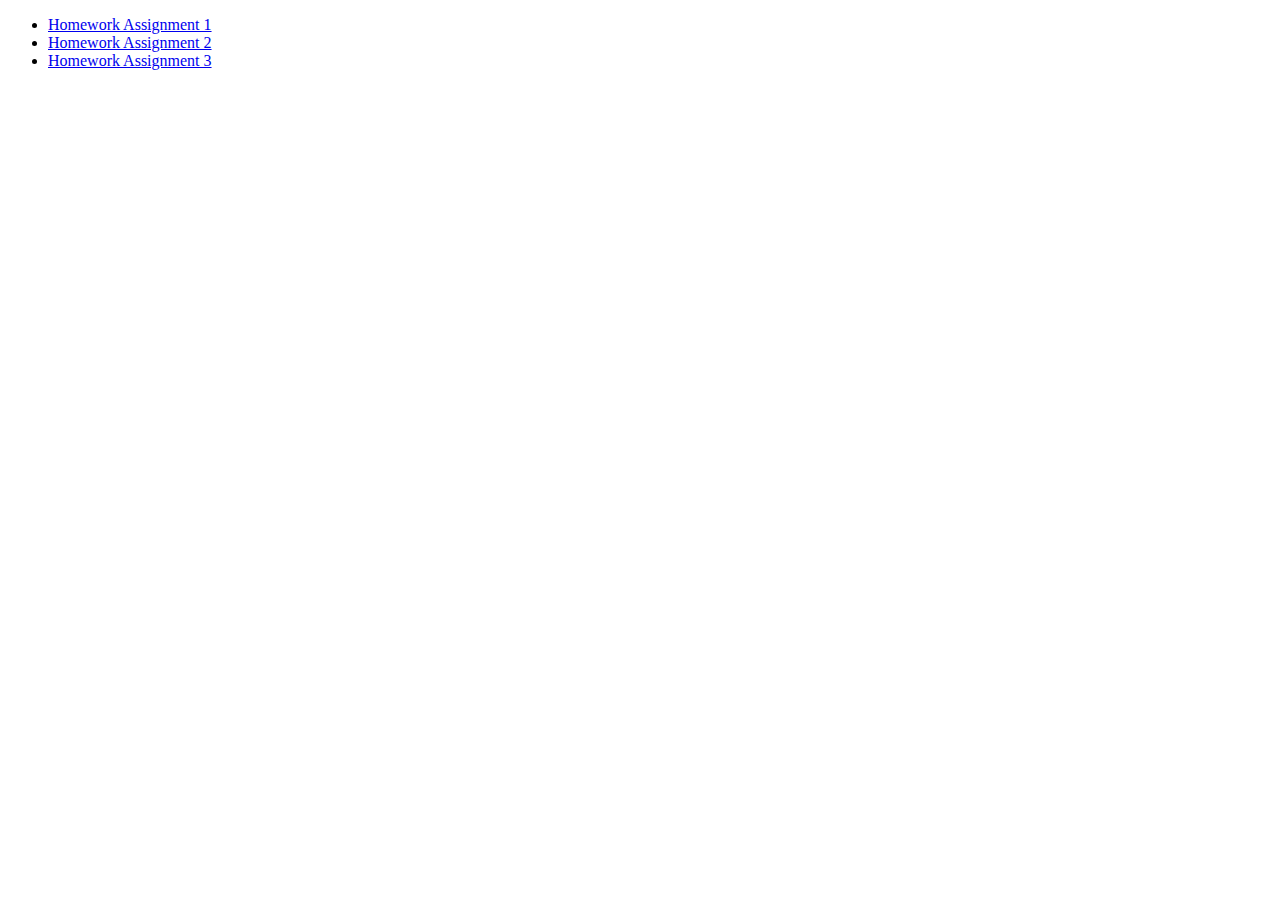
==== index.html @ cc241bba "hello" ====
<!DOCTYPE html>
<html lang="en">
  <meta charset="UTF-8">
  <title>Page Title</title>
  
  <body>

    <ul>
      <li><a href="solution-hw1">Homework Assignment 1</a></li>
      <li><a href="solution-hw2">Homework Assignment 2</a></li>
      <li><a href="solution-hw3">Homework Assignment 3</a></li>
    </ul>

  </body>
</html>
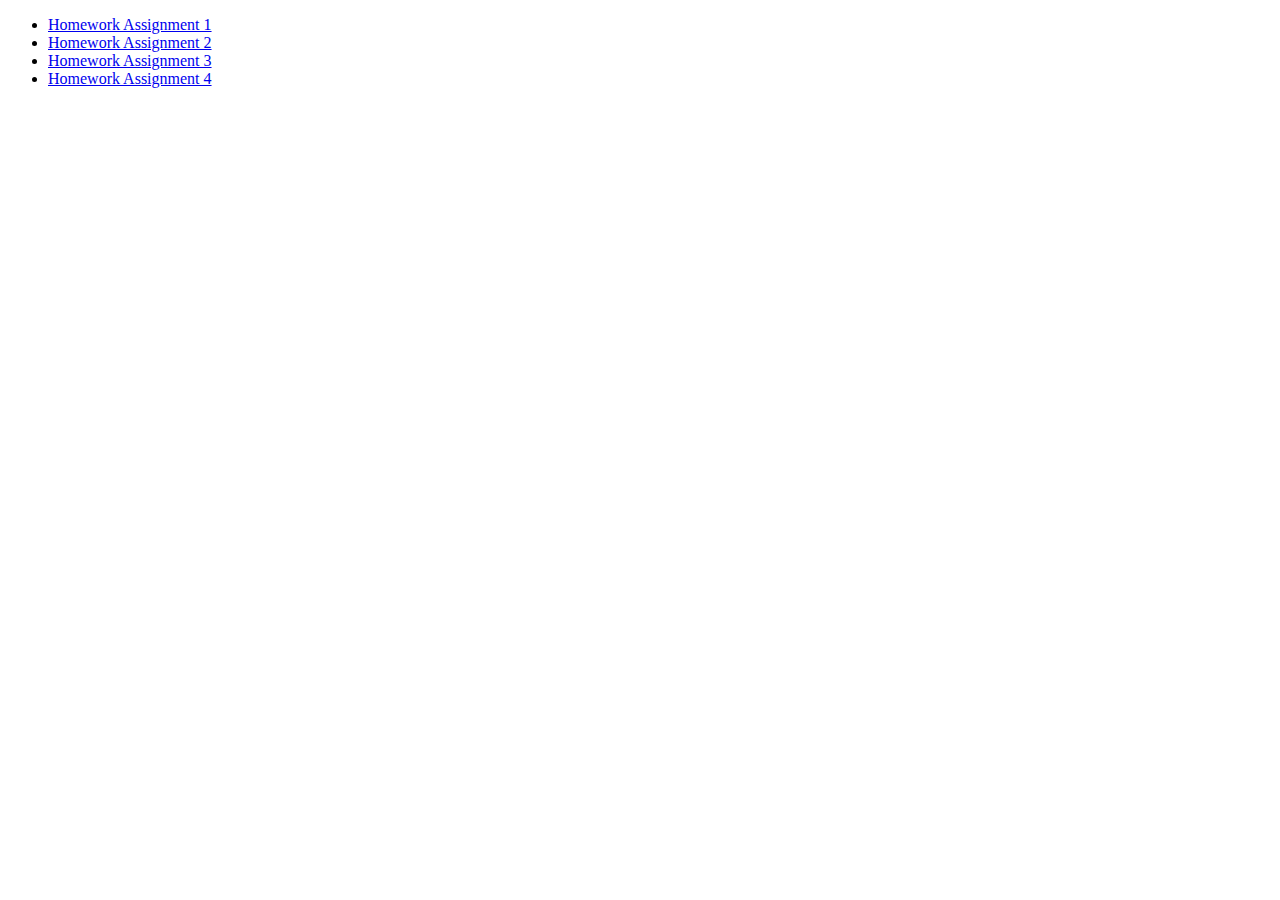
==== commit edf8e975: "hw 4 push" ====
--- a/index.html
+++ b/index.html
@@ -9,6 +9,7 @@
       <li><a href="solution-hw1">Homework Assignment 1</a></li>
       <li><a href="solution-hw2">Homework Assignment 2</a></li>
       <li><a href="solution-hw3">Homework Assignment 3</a></li>
+      <li><a href="solution-hw4">Homework Assignment 4</a></li>
     </ul>
 
   </body>
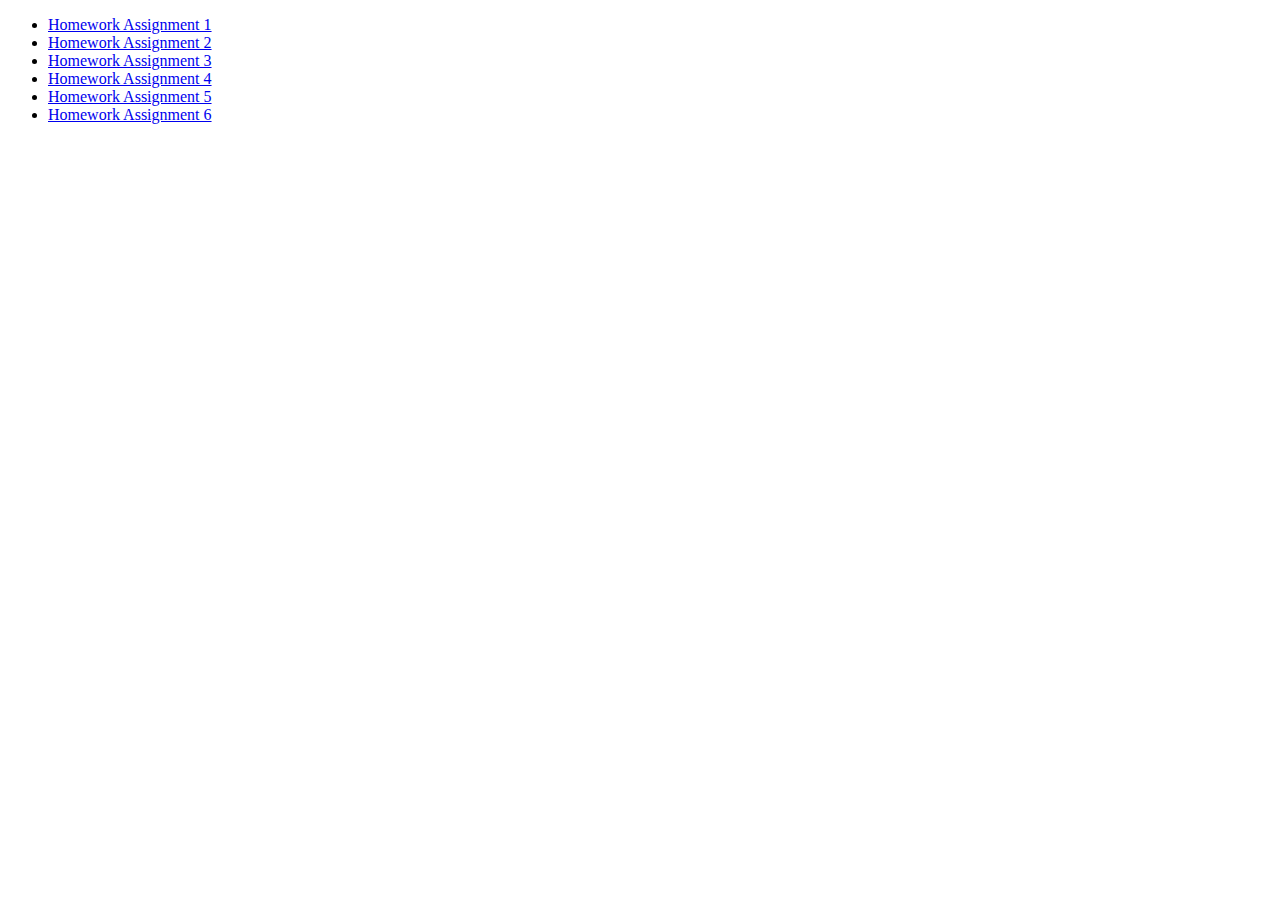
==== commit d17fc823: "fixing main index" ====
--- a/index.html
+++ b/index.html
@@ -10,6 +10,8 @@
       <li><a href="solution-hw2">Homework Assignment 2</a></li>
       <li><a href="solution-hw3">Homework Assignment 3</a></li>
       <li><a href="solution-hw4">Homework Assignment 4</a></li>
+      <li><a href="solution-hw5">Homework Assignment 5</a></li>
+      <li><a href="solution-hw6">Homework Assignment 6</a></li>
     </ul>
 
   </body>
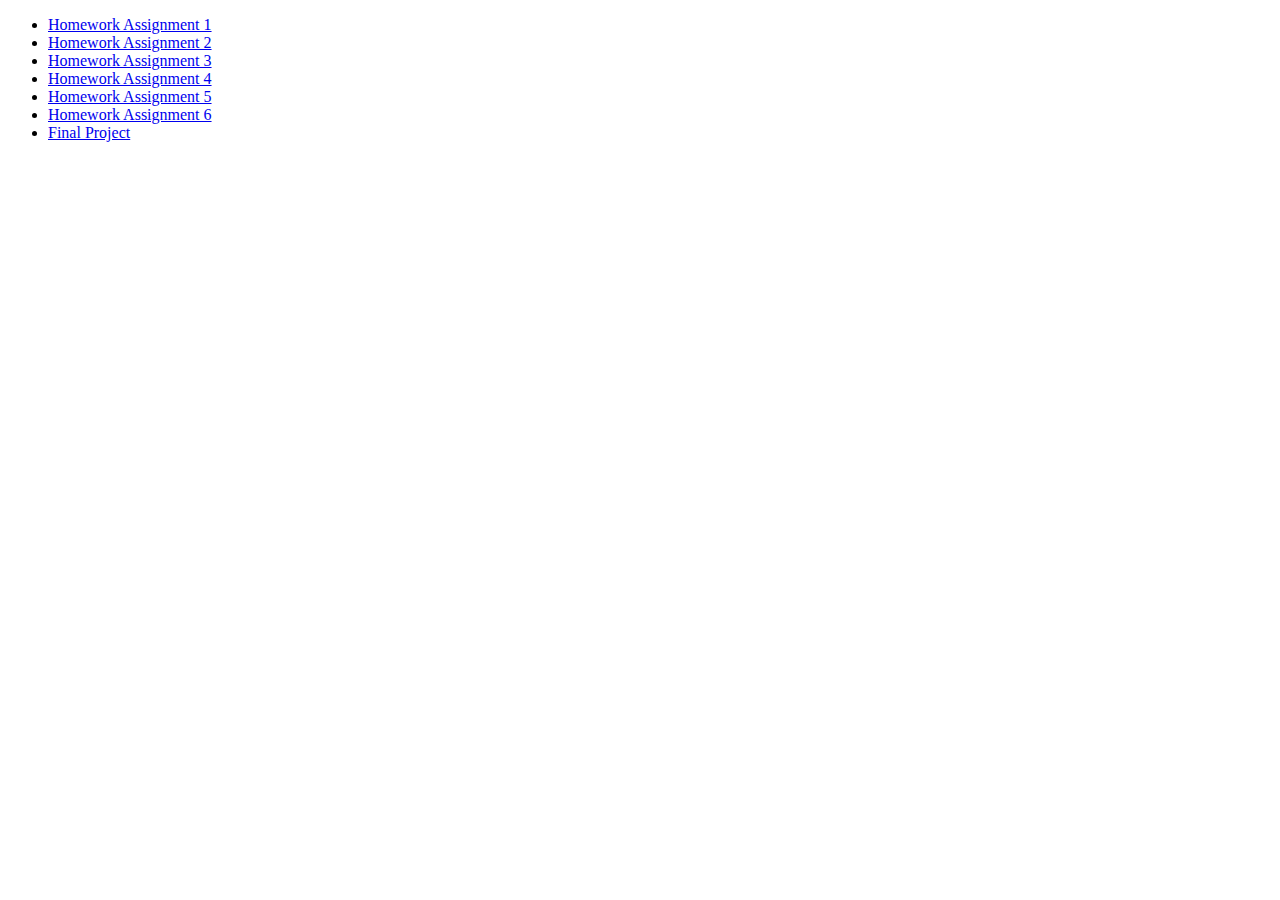
==== commit 70a1bcfd: "Update index.html" ====
--- a/index.html
+++ b/index.html
@@ -12,6 +12,7 @@
       <li><a href="solution-hw4">Homework Assignment 4</a></li>
       <li><a href="solution-hw5">Homework Assignment 5</a></li>
       <li><a href="solution-hw6">Homework Assignment 6</a></li>
+      <li><a href="final project">Final Project</a></li>
     </ul>
 
   </body>
